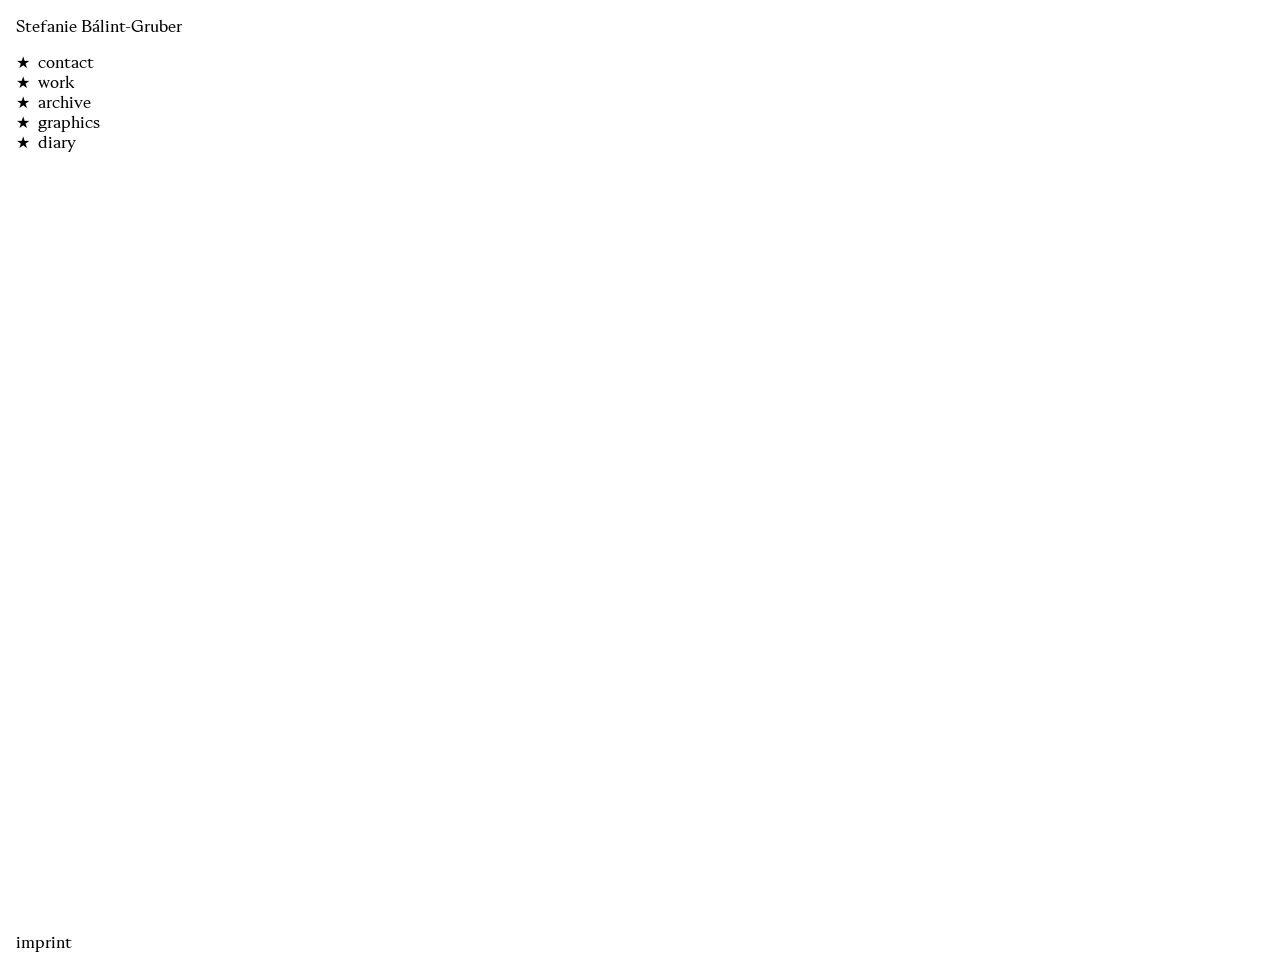
==== index.html @ e21ba61a "Add graphics link to navigation menu" ====
<!DOCTYPE html>
<html lang="de">
<head>
  <meta charset="UTF-8" />
  <meta name="viewport" content="width=device-width, initial-scale=1.0" />
  <title>Stefanie Bálint-Gruber</title>
  <link rel="stylesheet" href="style.css" />
  <link rel="icon" type="image/png" href="star.png" />
</head>
<body>

  <div class="page-content">
    <p>Stefanie Bálint-Gruber</p>

    <ul class="nav-list">
      <li><a href="contact.html">contact</a></li>
      <li><a href="work.html">work</a></li>
      <li><a href="archive.html">archive</a></li>
      <li><a href="graphics.html">graphics</a></li>
      <li><a href="diary.html">diary</a></li>
      <!--<li><a href="letters.html">letters</a></li>-->
    </ul>
  </div>

  <div class="imprint">
    <a href="imprint.html">imprint</a>
  </div>

</body>
</html>
---- style.css ----
@font-face {
  font-family: 'TWKGhost';
  src: url('./Web/TWKGhost-Regular.ttf') format('truetype');
  font-weight: normal;
  font-style: normal;
}

html, body {
  height: 100%;
  margin: 0;
  padding: 0;
}

body {
  font-family: 'TWKGhost', 'Times New Roman', Times, serif;
  font-size: 16px;
}

.page-content {
  min-height: calc(100vh - 4rem);
  margin-left: 1rem;
  padding: 0rem;
}

h1, h2, h3, h4 {
  font-size: 20px;
  margin-bottom: 0;
  margin-left: 0rem;
  margin-top: 0.5rem;
}

.caption {
  font-size: 16px;
}

.text-button-wrap {
  display: flex;
  flex-direction: row;
  align-items: center;
  gap: 2rem;
  margin-bottom: 2rem;
}

.text-content {
  max-width: 55ch;
}

.button-content img {
  width: 150px;
  height: 47px;
}

.video-gallery video {
  max-width: 100%;
  height: auto;
  display: block;
  margin-bottom: 1rem;
}

.underline-link {
  text-decoration: underline;
  color: #0000EE;
}

.nav-list {
  list-style: none;
  padding: 0;
  margin-top: 1rem;
}

.nav-list li::before {
  content: "★";
  color: #000;
  margin-right: 0.5rem;
}

.nav-list a {
  text-decoration: none;
  color: inherit;
}

.nav-list a:hover {
  text-decoration: underline;
}

.text-block {
  max-width: 60ch;
  margin-top: 1rem;
}

.imprint {
  padding: 1rem;
  margin-top: 4rem;
  font-size: 16px;
  text-align: left;
}

.imprint a {
  color: inherit;
  text-decoration: none;
}

.imprint a:hover {
  text-decoration: underline;
}

/* Layout Text & Bild */
.about-layout {
  display: flex;
  flex-wrap: wrap;
  align-content: right;
  gap: 3rem;
  align-items: flex-start;
  margin-top: 1.5rem;
}

.about-layout .text-content {
  flex: 1 1 40%;
  max-width: 55ch; 
}

.about-layout .image-content {
  flex: 1 1 55%;
  max-width: 100%;
}

.about-layout .image-content img,
.about-layout .image-content video {
  display: block;
  width: 100%;
  height: auto;
  max-width: 100%;
}

/* Querformat */
.about-layout .image-content img.landscape,
.about-layout .image-content video.landscape {
  max-width: 690px;
}

/* Hochformat */
.about-layout .image-content img.portrait,
.about-layout .image-content video.portrait {
  max-width: 690px;
}

/* Kleines Portraitbild */
.about-layout .image-content img.portrait.small-image {
  max-width: 12.5%;
}

/* Responsive Layout */
@media (max-width: 768px) {
  .text-button-wrap {
    flex-direction: column;
    align-items: flex-start;
  }

  .text-content,
  .about-layout .text-content,
  .about-layout .image-content {
    max-width: 100%;
    flex: 1 1 100%;
  }
}

/* Große Bildschirme/Beamer */
@media (min-width: 1200px) {
  .about-layout .text-content {
    flex: 1 1 1000%;
    max-width: 50ch;
  }

  .about-layout .image-content {
    flex: 1 1 55%;
    max-width: 100%;
    align-content: right;
  }

  .about-layout .image-content img,
  .about-layout .image-content video {
    width: 100%;
  }
}
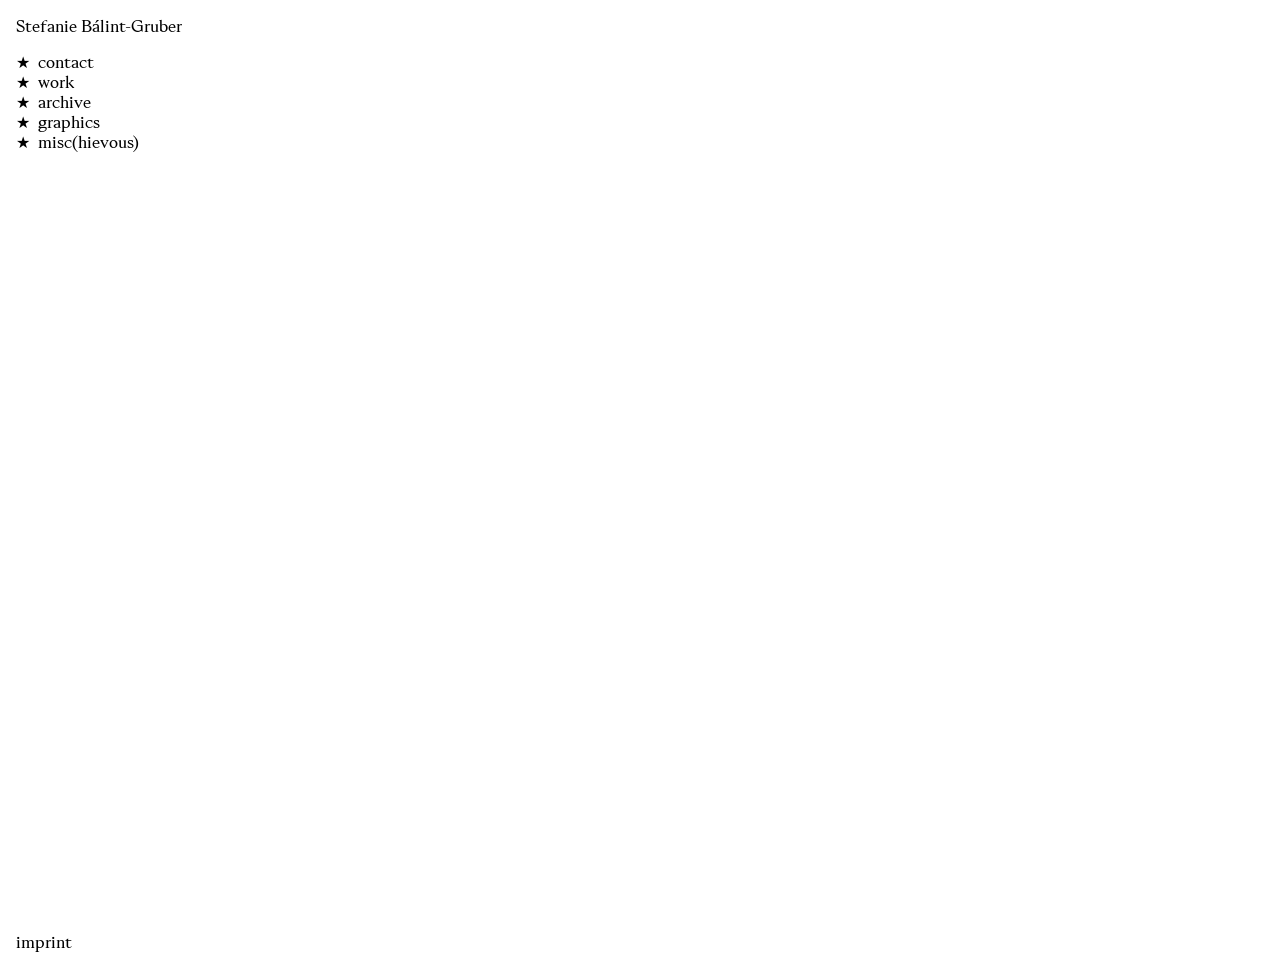
==== commit cb8e6ac7: "Rename 'diary' link to 'misc(hievous)'" ====
--- a/index.html
+++ b/index.html
@@ -17,7 +17,7 @@
       <li><a href="work.html">work</a></li>
       <li><a href="archive.html">archive</a></li>
       <li><a href="graphics.html">graphics</a></li>
-      <li><a href="diary.html">diary</a></li>
+      <li><a href="diary.html">misc(hievous)</a></li>
       <!--<li><a href="letters.html">letters</a></li>-->
     </ul>
   </div>
